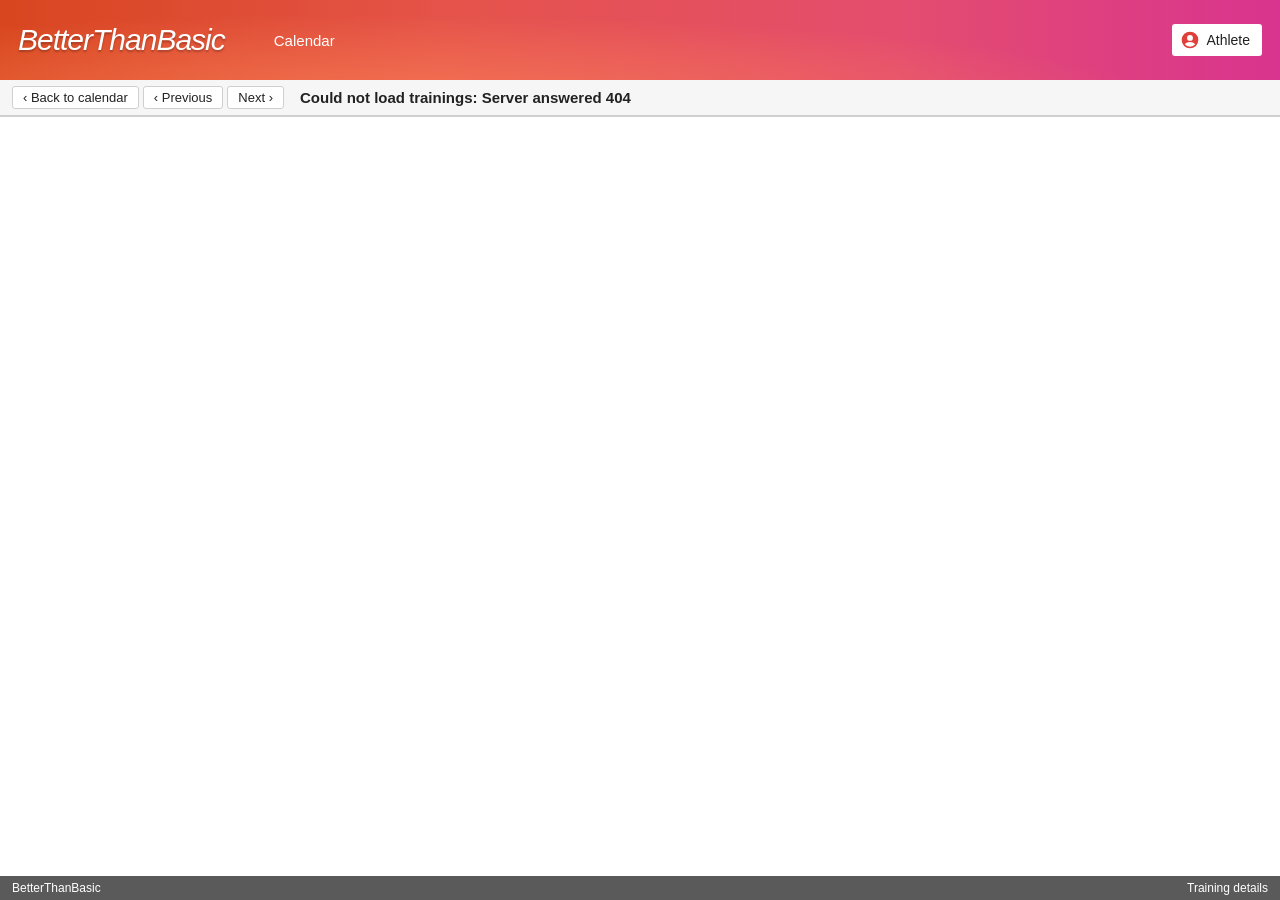
==== frontend/ride.html @ 6ac7a92e "Changed a bit around, and made the frontend, into different files, so that it is easier to maintain," ====
<!DOCTYPE html>
<html lang="en">
<head>
    <meta charset="utf-8">
    <meta name="viewport" content="width=device-width, initial-scale=1">
    <title>BetterThanBasic · Ride</title>
    <link rel="icon" href="favicon.svg" type="image/svg+xml">
    <link rel="stylesheet" href="styles.css">
    <link rel="stylesheet" href="ride.css">
</head>
<body>
<header class="topbar">
    <div class="brand">BetterThanBasic</div>
    <nav class="nav">
        <a class="nav-item" id="calendar-link" href="index.html">Calendar</a>
    </nav>
    <div class="tools">
        <div class="user-badge">
            <svg viewBox="0 0 24 24" aria-hidden="true"><path d="M12 2a10 10 0 1 0 0 20 10 10 0 0 0 0-20zm0 4a3.5 3.5 0 1 1 0 7 3.5 3.5 0 0 1 0-7zm0 14a8 8 0 0 1-6.2-2.95C7.2 15.4 9.5 14.5 12 14.5s4.8.9 6.2 2.55A8 8 0 0 1 12 20z"/></svg>
            Athlete
        </div>
    </div>
</header>

<div class="toolbar">
    <div class="nav-buttons">
        <a class="button" id="back" href="index.html">&lsaquo; Back to calendar</a>
        <a class="button" id="prev-ride" title="Previous training (←)">&lsaquo; Previous</a>
        <a class="button" id="next-ride" title="Next training (→)">Next &rsaquo;</a>
    </div>
    <h1 id="ride-title">Loading…</h1>
    <div class="status" id="ride-sub"></div>
</div>

<main class="ride-page">
    <dl class="ride-stats" id="ride-stats"></dl>
    <section class="ride-charts" id="ride-charts"></section>
</main>

<footer class="footer">
    <span>BetterThanBasic</span>
    <span>Training details</span>
</footer>

<script src="common.js"></script>
<script src="charts.js"></script>
<script src="ride.js"></script>
</body>
</html>
---- frontend/styles.css ----
:root {
    --red: #e0403a;
    --red-dark: #c42f2a;
    --band: #a3a3a3;
    --band-text: #fff;
    --summary-bg: #ececec;
    --ink: #222;
    --muted: #666;
    --line: #cfcfcf;
    --bike: #f7df7a;
    --summary-width: 170px;
    --day-min: 150px;
    font-family: "Segoe UI", Roboto, Helvetica, Arial, sans-serif;
    font-size: 14px;
    color: var(--ink);
}

* { box-sizing: border-box; }

html, body { height: 100%; }

body {
    margin: 0;
    display: flex;
    flex-direction: column;
    background: #fff;
}

button { font: inherit; cursor: pointer; }

/* ---------- Top bar ---------- */
.topbar {
    display: flex;
    align-items: center;
    gap: 22px;
    height: 80px;
    padding: 0 18px;
    flex-shrink: 0;
    background:
        radial-gradient(ellipse at 30% 120%, rgba(255, 140, 90, .55), transparent 60%),
        linear-gradient(90deg, #d8461f 0%, #e5534a 35%, #e44d6e 70%, #d9348f 100%);
    color: #fff;
}

.brand {
    font-family: "Arial Black", "Segoe UI Black", Impact, sans-serif;
    font-size: 30px;
    font-style: italic;
    letter-spacing: -1px;
    text-shadow: 0 2px 2px rgba(0, 0, 0, .25);
    margin-right: 12px;
}

.nav { display: flex; gap: 4px; }

.nav-item {
    padding: 9px 15px;
    color: #fff;
    text-decoration: none;
    border-radius: 3px;
    font-size: 15px;
}
.nav-item.active { background: rgba(0, 0, 0, .18); }

.tools { margin-left: auto; display: flex; align-items: center; gap: 18px; }

.jump {
    display: flex;
    align-items: center;
    gap: 8px;
    font-size: 13px;
    border-bottom: 2px solid rgba(255, 255, 255, .85);
    padding-bottom: 3px;
}
.jump input {
    border: none;
    background: transparent;
    color: #fff;
    color-scheme: dark;
    font: inherit;
}

.icon-btn {
    background: none;
    border: none;
    padding: 4px;
    color: #fff;
    display: flex;
}
.icon-btn svg { width: 20px; height: 20px; fill: currentColor; }
.icon-btn.spinning svg { animation: spin .8s linear infinite; }
@keyframes spin { to { transform: rotate(360deg); } }

.user-badge {
    display: flex;
    align-items: center;
    gap: 6px;
    background: #fff;
    color: var(--ink);
    border-radius: 3px;
    padding: 6px 12px 6px 8px;
    font-size: 14px;
}
.user-badge svg { width: 20px; height: 20px; fill: var(--red); }

/* ---------- Toolbar ---------- */
.toolbar {
    display: flex;
    align-items: center;
    gap: 16px;
    padding: 6px 12px;
    background: #f6f6f6;
    border-bottom: 1px solid var(--line);
    flex-shrink: 0;
}
.toolbar h1 { font-size: 15px; font-weight: 600; margin: 0; }
.status { margin-left: auto; color: var(--muted); font-size: 12px; }

.nav-buttons { display: flex; gap: 4px; }
.nav-buttons button, .nav-buttons .button {
    background: #fff;
    border: 1px solid var(--line);
    border-radius: 3px;
    padding: 3px 10px;
    font-size: 13px;
    color: var(--ink);
}
.nav-buttons button:hover, .nav-buttons .button[href]:hover { border-color: var(--red); color: var(--red); }
.nav-buttons .button { text-decoration: none; }
.nav-buttons .button.disabled { color: #bbb; cursor: default; }
#prev, #next { font-size: 17px; line-height: 1; padding: 1px 9px 3px; }

/* ---------- Calendar ---------- */
/* position: relative so week offsetTop is measured from here; overflow-anchor off because
   prependWeeks() corrects the scroll position itself. */
.calendar { flex: 1; min-height: 0; overflow: auto; position: relative; overflow-anchor: none; }

.cal-head, .week {
    display: grid;
    grid-template-columns: var(--summary-width) repeat(7, minmax(var(--day-min), 1fr));
    min-width: calc(var(--summary-width) + 7 * var(--day-min));
}

.cal-head {
    position: sticky;
    top: 0;
    z-index: 2;
    background: #fff;
    border-bottom: 1px solid var(--line);
    font-size: 12px;
    font-weight: 600;
    color: var(--muted);
    text-transform: uppercase;
    letter-spacing: .4px;
}
.cal-head div { padding: 4px 6px; }

.week > div { border-right: 1px solid var(--line); min-height: 157px; }
.week > div:last-child { border-right: none; }

.band {
    background: var(--band);
    color: var(--band-text);
    padding: 3px 6px;
    font-size: 13px;
    height: 27px;
    line-height: 21px;
    font-weight: 600;
}

.week-summary { background: var(--summary-bg); }
.week-summary table { margin: 4px 6px; border-collapse: collapse; font-size: 12px; width: 150px; }
.week-summary td { padding: 1px 0; }
.week-summary td:last-child { font-variant-numeric: tabular-nums; }

.day.today .band { background: var(--red); }

.workouts { padding: 3px 4px; display: flex; flex-direction: column; gap: 4px; }

/* ---------- Workout card ---------- */
.workout {
    display: flex;
    gap: 4px;
    width: 100%;
    text-align: left;
    background: none;
    border: none;
    padding: 2px;
    border-radius: 2px;
    color: inherit;
    text-decoration: none;
    min-width: 0;
}
.workout:hover { background: #f3f3f3; }

.workout-icon {
    width: 32px;
    height: 32px;
    flex-shrink: 0;
    background: var(--bike);
    display: flex;
    align-items: center;
    justify-content: center;
}
.workout-icon svg { width: 22px; height: 22px; fill: none; stroke: #444; stroke-width: 1.6; }

.workout-text { min-width: 0; line-height: 1.2; }
.workout-name {
    font-size: 14px;
    white-space: nowrap;
    overflow: hidden;
    text-overflow: ellipsis;
}
.workout-line {
    font-size: 12px;
    color: var(--muted);
    font-variant-numeric: tabular-nums;
}
.workout-line .hr { color: var(--red); }

/* ---------- Footer ---------- */
.footer {
    display: flex;
    justify-content: space-between;
    background: #5a5a5a;
    color: #fff;
    font-size: 12px;
    padding: 5px 12px;
    flex-shrink: 0;
}
---- frontend/ride.css ----
/* Ride page (ride.html). Shared look — top bar, toolbar, footer, colours — comes from styles.css. */

.ride-page { flex: 1; min-height: 0; overflow: auto; }

/* ---------- Stat tiles: label above value ---------- */
.ride-stats {
    display: grid;
    grid-template-columns: repeat(auto-fill, minmax(130px, 1fr));
    margin: 0;
    background: #fafafa;
    border-bottom: 1px solid var(--line);
}
.ride-stats > div { padding: 8px 12px; border-right: 1px solid #e6e6e6; border-bottom: 1px solid #e6e6e6; }
.ride-stats dt { color: var(--muted); font-size: 12px; }
.ride-stats dd { margin: 2px 0 0; font-size: 17px; font-weight: 600; font-variant-numeric: tabular-nums; }
.ride-stats dd small { font-size: 12px; font-weight: 400; color: var(--muted); }

/* ---------- Graphs (drawn by charts.js) ---------- */
.ride-charts { position: relative; padding: 12px 20px 20px; min-height: 120px; color: var(--muted); }
.ride-chart + .ride-chart { margin-top: 10px; }
.ride-chart-title { display: flex; gap: 10px; align-items: baseline; font-size: 12px; color: var(--muted); }
.ride-chart-title strong { font-size: 13px; color: var(--ink); }
.ride-chart svg { display: block; overflow: visible; }
.ride-chart .grid { stroke: #ececec; stroke-width: 1; }
.ride-chart .baseline { stroke: #bdbdbd; stroke-width: 1; }
.ride-chart .lap { stroke: #9a9a9a; stroke-width: 1; stroke-dasharray: 3 3; }
.ride-chart .tick { font-size: 11px; fill: var(--muted); font-variant-numeric: tabular-nums; }
.ride-chart .crosshair { stroke: #333; stroke-width: 1; }
.ride-chart .hover-dot { stroke: #fff; stroke-width: 2; }
.ride-chart .hit { cursor: crosshair; }

/* ---------- Hover tooltip ---------- */
.ride-tooltip {
    position: absolute;
    pointer-events: none;
    background: #fff;
    border: 1px solid var(--line);
    border-radius: 4px;
    box-shadow: 0 4px 14px rgba(0, 0, 0, .15);
    padding: 6px 10px;
    font-size: 12px;
    color: var(--muted);
    white-space: nowrap;
    z-index: 5;
}
.ride-tooltip-time { color: var(--ink); font-weight: 600; margin-bottom: 3px; }
.ride-tooltip-row { display: flex; align-items: center; gap: 6px; line-height: 1.6; }
.ride-tooltip-row .key { width: 12px; height: 2px; border-radius: 1px; }
.ride-tooltip-row strong { color: var(--ink); font-variant-numeric: tabular-nums; min-width: 64px; }
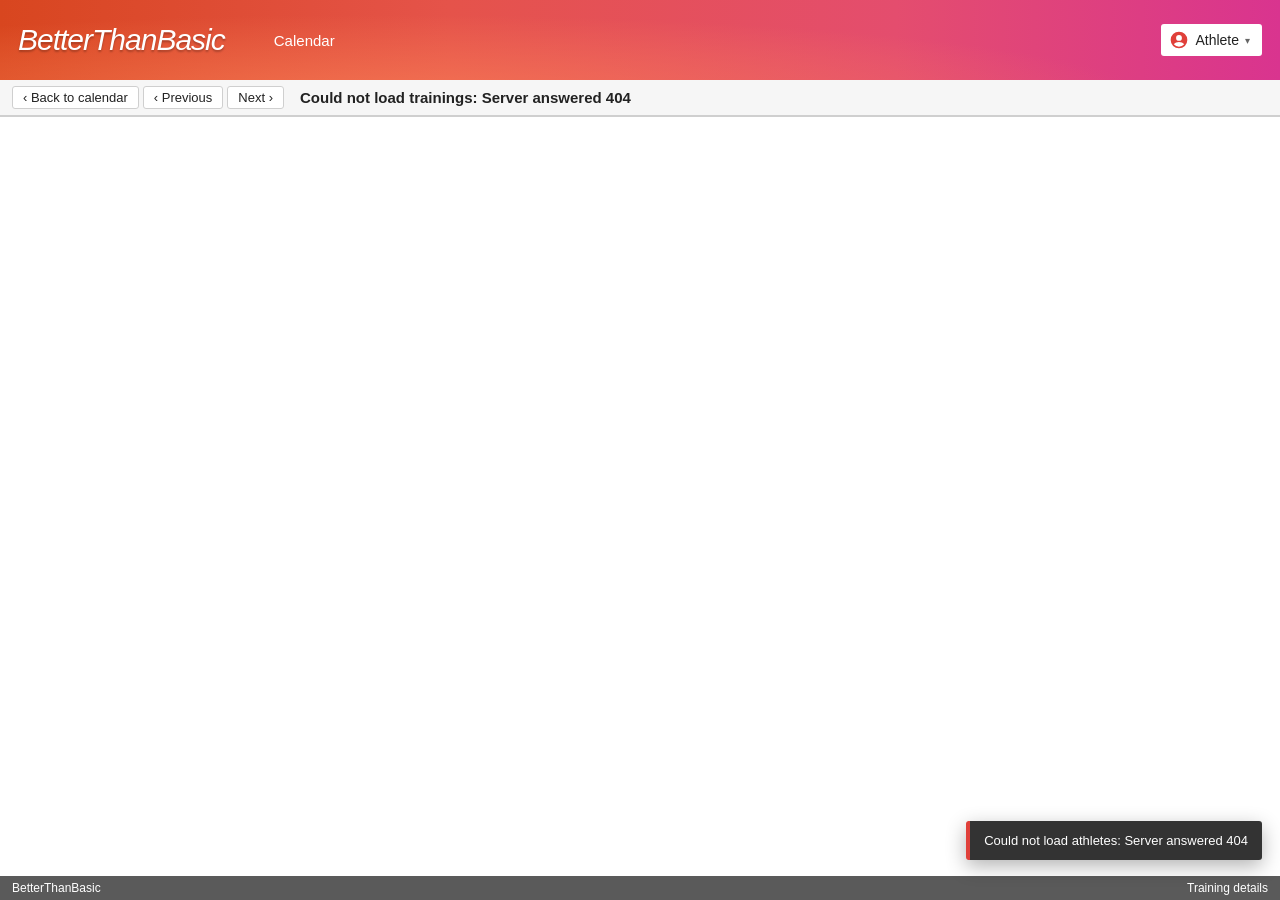
==== commit b49b27eb: "Changed a bit about the ability to upload files, and the ablitity to make different athlete profiles" ====
--- a/frontend/ride.html
+++ b/frontend/ride.html
@@ -15,9 +15,15 @@
         <a class="nav-item" id="calendar-link" href="index.html">Calendar</a>
     </nav>
     <div class="tools">
-        <div class="user-badge">
-            <svg viewBox="0 0 24 24" aria-hidden="true"><path d="M12 2a10 10 0 1 0 0 20 10 10 0 0 0 0-20zm0 4a3.5 3.5 0 1 1 0 7 3.5 3.5 0 0 1 0-7zm0 14a8 8 0 0 1-6.2-2.95C7.2 15.4 9.5 14.5 12 14.5s4.8.9 6.2 2.55A8 8 0 0 1 12 20z"/></svg>
-            Athlete
+        <div class="athlete-menu">
+            <button class="user-badge" id="athlete-button" type="button" aria-haspopup="menu" aria-expanded="false">
+                <svg viewBox="0 0 24 24" aria-hidden="true"><path d="M12 2a10 10 0 1 0 0 20 10 10 0 0 0 0-20zm0 4a3.5 3.5 0 1 1 0 7 3.5 3.5 0 0 1 0-7zm0 14a8 8 0 0 1-6.2-2.95C7.2 15.4 9.5 14.5 12 14.5s4.8.9 6.2 2.55A8 8 0 0 1 12 20z"/></svg>
+                <span id="athlete-name">Athlete</span> <span class="caret" aria-hidden="true">&#9662;</span>
+            </button>
+            <!-- Filled by setupAthleteMenu() in common.js -->
+            <div class="menu" id="athlete-dropdown" role="menu" hidden></div>
+            <input type="file" id="upload-input" accept=".fit,.FIT" multiple hidden>
+            <input type="file" id="upload-folder-input" webkitdirectory multiple hidden>
         </div>
     </div>
 </header>
--- a/frontend/styles.css
+++ b/frontend/styles.css
@@ -100,8 +100,68 @@
     border-radius: 3px;
     padding: 6px 12px 6px 8px;
     font-size: 14px;
+    border: none;
 }
 .user-badge svg { width: 20px; height: 20px; fill: var(--red); }
+.user-badge .caret { font-size: 10px; color: var(--muted); }
+
+/* ---------- Athlete dropdown ---------- */
+.athlete-menu { position: relative; }
+.menu {
+    position: absolute;
+    right: 0;
+    top: calc(100% + 6px);
+    min-width: 200px;
+    background: #fff;
+    border-radius: 3px;
+    box-shadow: 0 6px 20px rgba(0, 0, 0, .22);
+    padding: 4px 0;
+    z-index: 20;
+}
+.menu button {
+    display: flex;
+    align-items: center;
+    gap: 10px;
+    width: 100%;
+    background: none;
+    border: none;
+    padding: 9px 14px;
+    color: var(--ink);
+    font-size: 14px;
+    text-align: left;
+}
+.menu button:hover, .menu button:focus-visible { background: #f3f3f3; color: var(--red); }
+.menu button[aria-checked="true"] { font-weight: 600; }
+.menu-icon { width: 18px; height: 18px; flex-shrink: 0; display: flex; }
+.menu svg { width: 18px; height: 18px; fill: currentColor; }
+.menu-label {
+    padding: 6px 14px 2px;
+    font-size: 11px;
+    font-weight: 600;
+    text-transform: uppercase;
+    letter-spacing: .4px;
+    color: var(--muted);
+}
+.menu hr { border: none; border-top: 1px solid #e6e6e6; margin: 4px 0; }
+
+/* ---------- Upload messages ---------- */
+.toast {
+    position: fixed;
+    right: 18px;
+    bottom: 40px;
+    max-width: 420px;
+    background: #333;
+    color: #fff;
+    border-left: 4px solid var(--red);
+    border-radius: 3px;
+    padding: 10px 14px;
+    font-size: 13px;
+    line-height: 1.5;
+    white-space: pre-line;
+    box-shadow: 0 6px 20px rgba(0, 0, 0, .3);
+    cursor: pointer;
+    z-index: 30;
+}
 
 /* ---------- Toolbar ---------- */
 .toolbar {
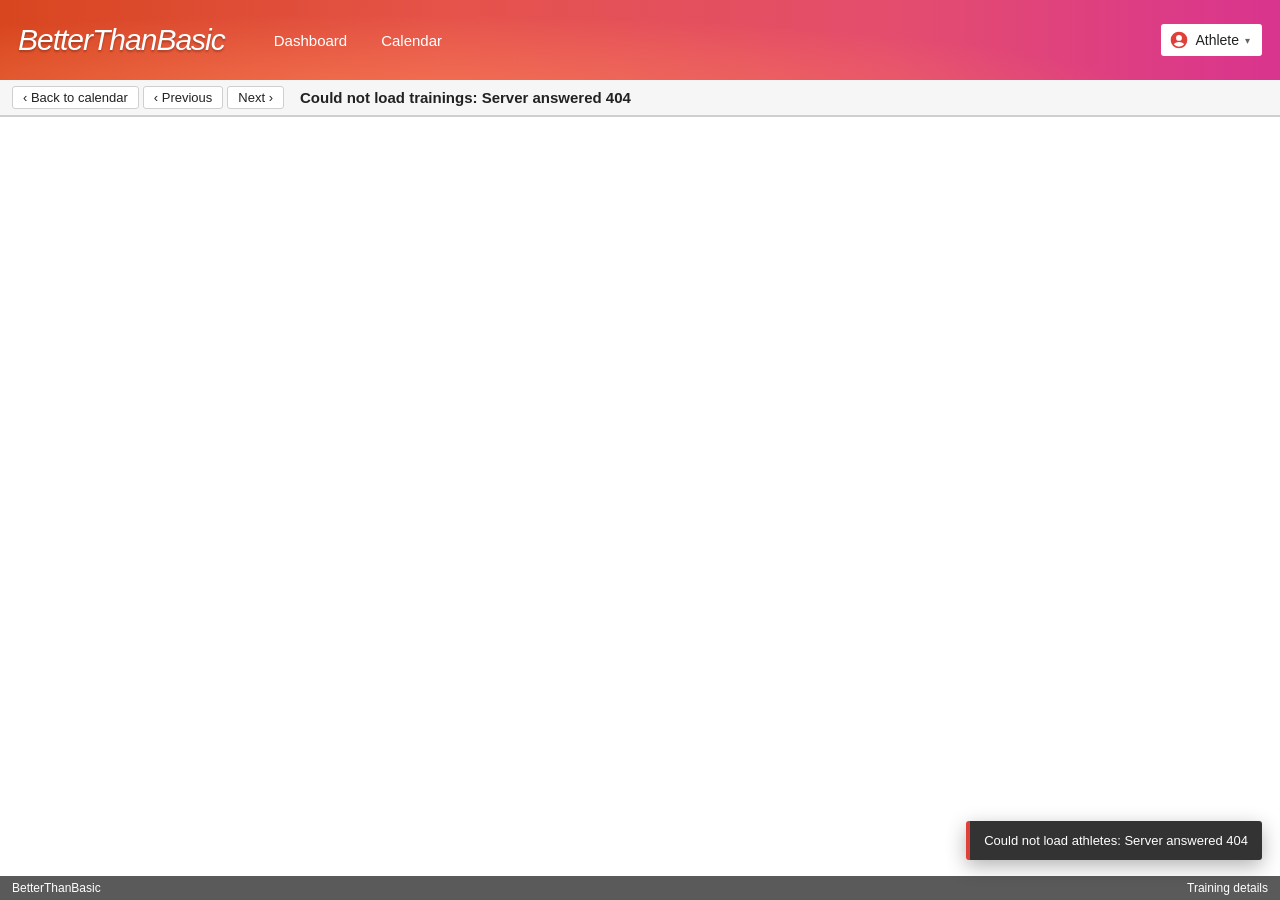
==== commit c0ba9e56: "Added a dashboard functionality, so that it shows the best power numbers." ====
--- a/frontend/ride.html
+++ b/frontend/ride.html
@@ -12,6 +12,7 @@
 <header class="topbar">
     <div class="brand">BetterThanBasic</div>
     <nav class="nav">
+        <a class="nav-item" href="dashboard.html">Dashboard</a>
         <a class="nav-item" id="calendar-link" href="index.html">Calendar</a>
     </nav>
     <div class="tools">
@@ -22,7 +23,7 @@
             </button>
             <!-- Filled by setupAthleteMenu() in common.js -->
             <div class="menu" id="athlete-dropdown" role="menu" hidden></div>
-            <input type="file" id="upload-input" accept=".fit,.FIT" multiple hidden>
+            <input type="file" id="upload-input" accept=".fit,.FIT,.json,.JSON" multiple hidden>
             <input type="file" id="upload-folder-input" webkitdirectory multiple hidden>
         </div>
     </div>
